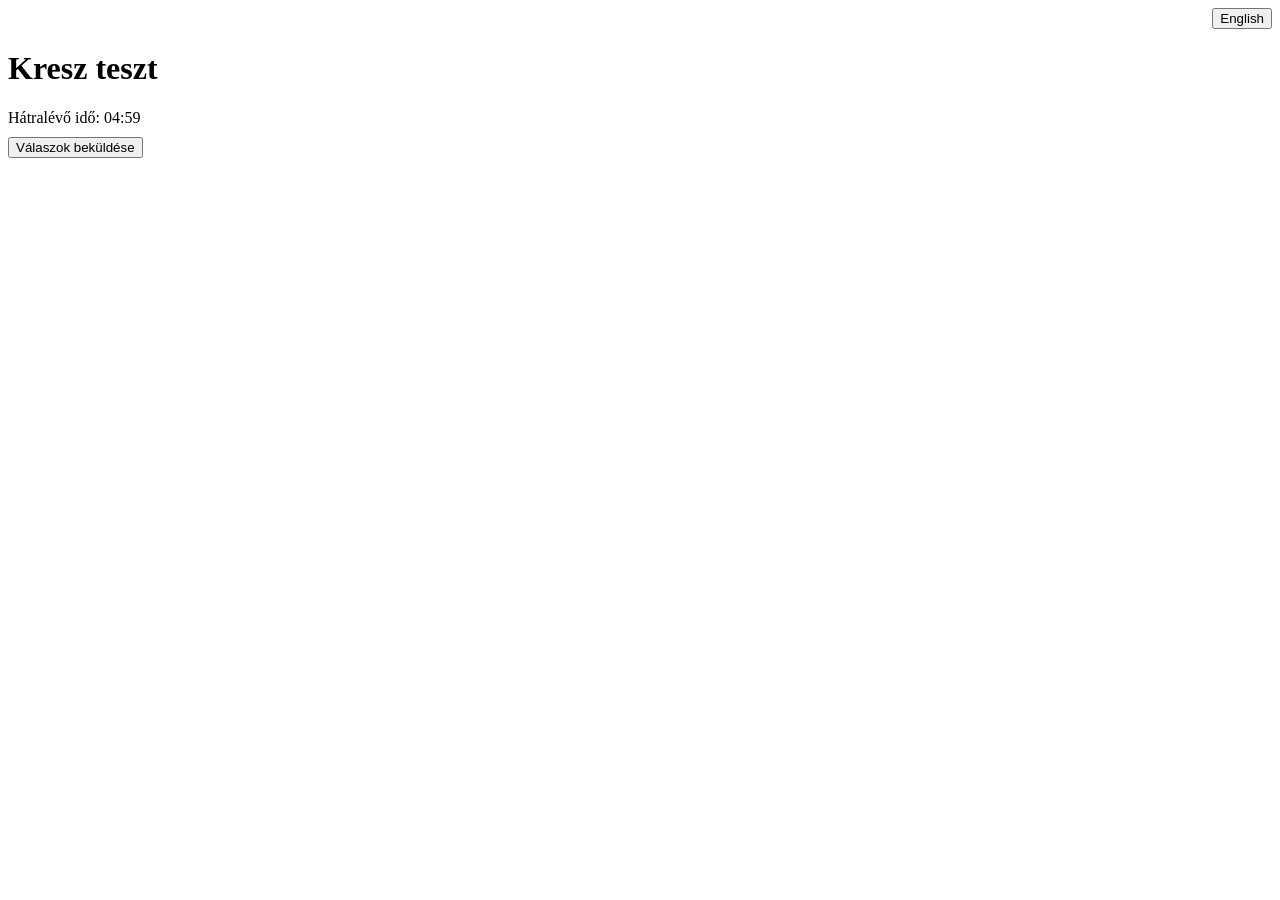
==== wwwroot/kviz.html @ 8ae45423 "20250530" ====
<!DOCTYPE html>
<html lang="hu">
<head>
    <meta charset="UTF-8">
    <title>Kvíz</title>
    <script src="https://code.jquery.com/jquery-3.6.0.min.js"></script>
</head>
<body>
    <div style="text-align: right; margin-bottom: 10px;">
        <button id="langToggle">English</button>
    </div>

    <h1 id="nadpis">Kresz teszt</h1>

    <div>
        <span id="casovyText">Hátralévő idő:</span>
        <span id="timer">05:00</span>
    </div>

    <div id="jazykWarning" style="color: darkred; margin-top: 10px; font-weight: bold;"></div>

    <form id="kvizForm"></form>
    <button id="submitBtn">Válaszok beküldése</button>
    <div id="vysledok"></div>
    <div id="redirectTimer" style="font-weight: bold; color: green; margin-top: 10px;"></div>

    <script>
        let currentLang = "hu";

        const texts = {
            hu: {
                title: "Kresz teszt",
                timeLabel: "Hátralévő idő:",
                submit: "Válaszok beküldése",
                resultPrefix: " Eredmény:",
                errorPrefix: " Hiba a beküldés során:",
                timeout: "Lejárt az idő. A teszt beküldésre került.",
                langButton: " English",
                langWarning: "",
                redirectMsg: " Átirányítás a főoldalra "
            },
            en: {
                title: "Traffic Rules Test",
                timeLabel: "Time remaining:",
                submit: "Submit answers",
                resultPrefix: " Result:",
                errorPrefix: " Submission error:",
                timeout: " Time is up. The test has been submitted.",
                langButton: " Magyar",
                langWarning: " Questions are only available in the original HU language.",
                redirectMsg: " Redirecting to main page in "
            }
        };

        function updateLanguage(lang) {
            $("title").text(texts[lang].title);
            $("#nadpis").text(texts[lang].title);
            $("#casovyText").text(texts[lang].timeLabel);
            $("#submitBtn").text(texts[lang].submit);
            $("#langToggle").text(texts[lang].langButton);
            $("#jazykWarning").text(texts[lang].langWarning);
        }

        let otazky = [];

        $.get("/kviz/start", function(data) {
            otazky = data;
            let html = "";
            data.forEach((otazka, index) => {
                html += `<fieldset><legend>${index + 1}. ${otazka.text}</legend>`;

                if (otazka.obrazky && otazka.obrazky.length > 0) {
                    otazka.obrazky.forEach(img => {
                        html += `
                            <img src="/img/${img}" alt="kép" style="max-width:300px"
                                onerror="this.style.display='none'; this.insertAdjacentHTML('afterend', '<div style=\\'color:red;font-weight:bold\\'>[Sajnos a  ${img}] kép nem volt a csatolt fájlok között</div>');">
                            <br>`;
                    });
                }


                otazka.odpovede.forEach(odpoved => {
                    html += `
                        <label>
                            <input type="radio" name="otazka_${otazka.id}" value="${odpoved.id}">
                            ${odpoved.text}
                        </label><br>`;
                });
                html += `</fieldset><br>`;
            });
            $("#kvizForm").html(html);
        });

        $("#submitBtn").click(function(e) {
            e.preventDefault();

            const odpovede = [];
            otazky.forEach(otazka => {
                const odpovedId = $(`input[name="otazka_${otazka.id}"]:checked`).val();
                odpovede.push({
                    otazkaId: otazka.id,
                    odpovedId: odpovedId ? parseInt(odpovedId) : null
                });
            });

            $.ajax({
                url: "/kviz/odosli",
                method: "POST",
                contentType: "application/json",
                data: JSON.stringify(odpovede),
                success: function(data) {
                    clearInterval(timerInterval);
                    $("#vysledok").text(`${texts[currentLang].resultPrefix} ${data.bodov} / ${data.max}`);
                    $("#submitBtn").prop("disabled", true);
                    startRedirectCountdown();
                },
                error: function(xhr) {
                    $("#vysledok").text(`${texts[currentLang].errorPrefix} ${xhr.responseText}`);
                }
            });
        });

        let limitMinut = 5;
        let remainingSeconds = limitMinut * 60;

        function updateTimer() {
            let min = Math.floor(remainingSeconds / 60);
            let sec = remainingSeconds % 60;
            $("#timer").text(
                (min < 10 ? "0" : "") + min + ":" + (sec < 10 ? "0" : "") + sec
            );

            if (remainingSeconds === 0) {
                clearInterval(timerInterval);
                alert(texts[currentLang].timeout);
                $("#submitBtn").click();
            }

            remainingSeconds--;
        }

        let timerInterval = setInterval(updateTimer, 1000);
        updateTimer();

        $("#langToggle").click(function() {
            currentLang = currentLang === "hu" ? "en" : "hu";
            updateLanguage(currentLang);
        });

        function startRedirectCountdown() {
            let countdown = 10;
            $("#redirectTimer").text(`${texts[currentLang].redirectMsg}${countdown}...`);

            const countdownInterval = setInterval(() => {
                countdown--;
                $("#redirectTimer").text(`${texts[currentLang].redirectMsg}${countdown}...`);

                if (countdown <= 0) {
                    clearInterval(countdownInterval);
                    window.location.href = "index.html";
                }
            }, 1000);
        }

        updateLanguage(currentLang);
    </script>
</body>
</html>
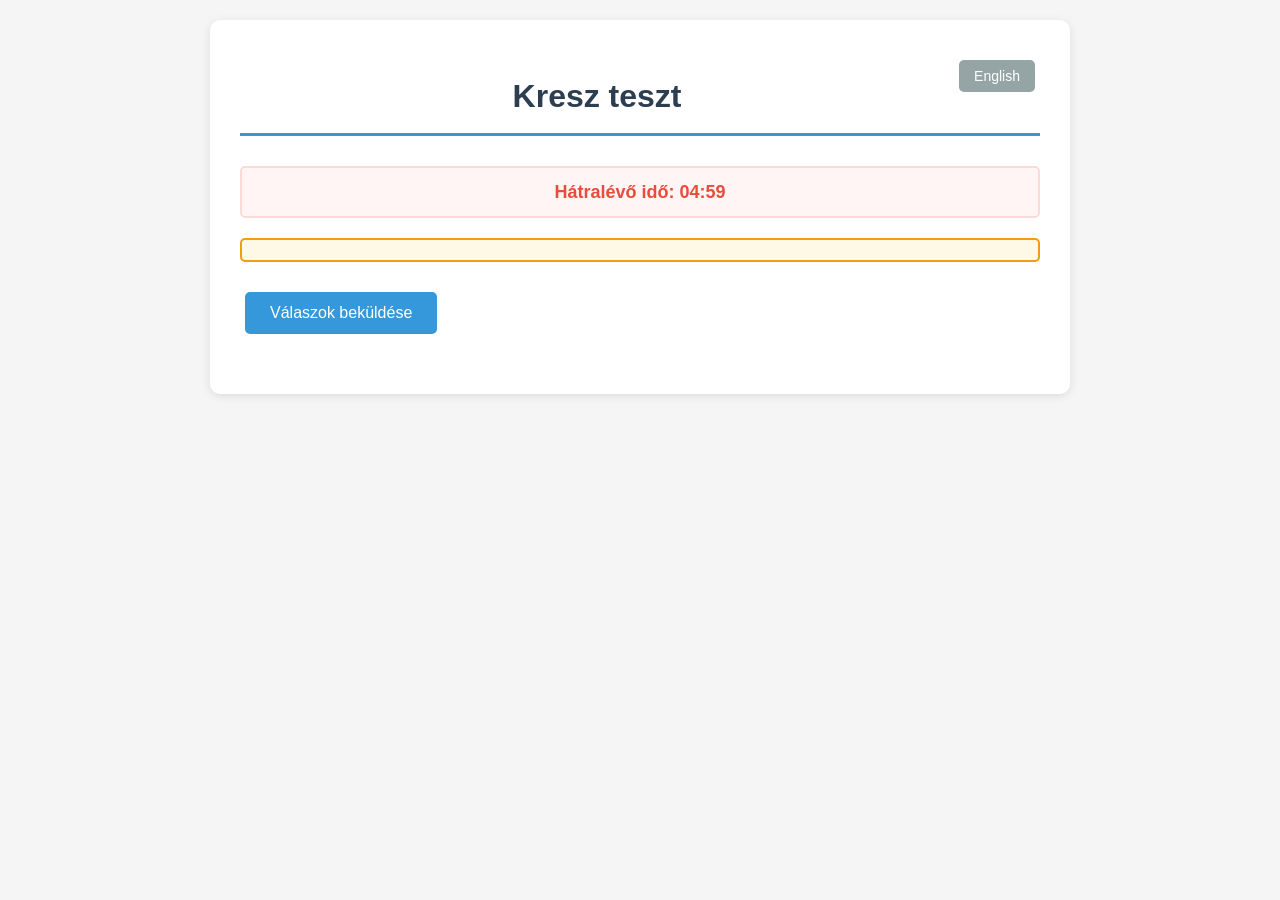
==== commit 890c1388: "Major improvements: Security, UI, validation, and code quality enhancements Co-authored-by: 03Andras" ====
--- a/wwwroot/kviz.html
+++ b/wwwroot/kviz.html
@@ -3,26 +3,27 @@
 <head>
     <meta charset="UTF-8">
     <title>Kvíz</title>
+    <link rel="stylesheet" href="style.css">
     <script src="https://code.jquery.com/jquery-3.6.0.min.js"></script>
 </head>
 <body>
-    <div style="text-align: right; margin-bottom: 10px;">
-        <button id="langToggle">English</button>
+    <div class="container">
+        <button id="langToggle" class="lang-toggle">English</button>
+
+        <h1 id="nadpis">Kresz teszt</h1>
+
+        <div class="timer">
+            <span id="casovyText">Hátralévő idő:</span>
+            <span id="timer">05:00</span>
+        </div>
+
+        <div id="jazykWarning" class="warning"></div>
+
+        <form id="kvizForm"></form>
+        <button id="submitBtn">Válaszok beküldése</button>
+        <div id="vysledok" class="result" style="display: none;"></div>
+        <div id="redirectTimer" class="redirect-timer"></div>
     </div>
-
-    <h1 id="nadpis">Kresz teszt</h1>
-
-    <div>
-        <span id="casovyText">Hátralévő idő:</span>
-        <span id="timer">05:00</span>
-    </div>
-
-    <div id="jazykWarning" style="color: darkred; margin-top: 10px; font-weight: bold;"></div>
-
-    <form id="kvizForm"></form>
-    <button id="submitBtn">Válaszok beküldése</button>
-    <div id="vysledok"></div>
-    <div id="redirectTimer" style="font-weight: bold; color: green; margin-top: 10px;"></div>
 
     <script>
         let currentLang = "hu";
@@ -70,23 +71,25 @@
                 html += `<fieldset><legend>${index + 1}. ${otazka.text}</legend>`;
 
                 if (otazka.obrazky && otazka.obrazky.length > 0) {
+                    html += `<div class="image-container">`;
                     otazka.obrazky.forEach(img => {
                         html += `
-                            <img src="/img/${img}" alt="kép" style="max-width:300px"
-                                onerror="this.style.display='none'; this.insertAdjacentHTML('afterend', '<div style=\\'color:red;font-weight:bold\\'>[Sajnos a  ${img}] kép nem volt a csatolt fájlok között</div>');">
-                            <br>`;
+                            <img src="/img/${img}" alt="kép" 
+                                onerror="this.style.display='none'; this.insertAdjacentHTML('afterend', '<div style=\\'color:red;font-weight:bold\\'>[Sajnos a ${img} kép nem volt a csatolt fájlok között]</div>');">`;
                     });
+                    html += `</div>`;
                 }
-
 
                 otazka.odpovede.forEach(odpoved => {
                     html += `
-                        <label>
-                            <input type="radio" name="otazka_${otazka.id}" value="${odpoved.id}">
-                            ${odpoved.text}
-                        </label><br>`;
+                        <div class="quiz-option">
+                            <label>
+                                <input type="radio" name="otazka_${otazka.id}" value="${odpoved.id}">
+                                ${odpoved.text}
+                            </label>
+                        </div>`;
                 });
-                html += `</fieldset><br>`;
+                html += `</fieldset>`;
             });
             $("#kvizForm").html(html);
         });
@@ -110,11 +113,13 @@
                 data: JSON.stringify(odpovede),
                 success: function(data) {
                     clearInterval(timerInterval);
+                    $("#vysledok").removeClass("error").addClass("success").show();
                     $("#vysledok").text(`${texts[currentLang].resultPrefix} ${data.bodov} / ${data.max}`);
                     $("#submitBtn").prop("disabled", true);
                     startRedirectCountdown();
                 },
                 error: function(xhr) {
+                    $("#vysledok").removeClass("success").addClass("error").show();
                     $("#vysledok").text(`${texts[currentLang].errorPrefix} ${xhr.responseText}`);
                 }
             });
--- a/wwwroot/style.css
+++ b/wwwroot/style.css
@@ -0,0 +1,228 @@
+/* Basic styling for the driving license test application */
+body {
+    font-family: 'Segoe UI', Tahoma, Geneva, Verdana, sans-serif;
+    margin: 0;
+    padding: 20px;
+    background-color: #f5f5f5;
+    line-height: 1.6;
+}
+
+.container {
+    max-width: 800px;
+    margin: 0 auto;
+    background-color: white;
+    padding: 30px;
+    border-radius: 10px;
+    box-shadow: 0 2px 10px rgba(0, 0, 0, 0.1);
+}
+
+h1 {
+    color: #2c3e50;
+    text-align: center;
+    border-bottom: 3px solid #3498db;
+    padding-bottom: 10px;
+    margin-bottom: 30px;
+}
+
+form {
+    margin-bottom: 20px;
+}
+
+label {
+    display: inline-block;
+    width: 120px;
+    margin-bottom: 10px;
+    font-weight: bold;
+    color: #34495e;
+}
+
+input[type="text"], input[type="email"], input[type="password"] {
+    width: 300px;
+    padding: 10px;
+    margin: 5px 0 15px 0;
+    border: 2px solid #ddd;
+    border-radius: 5px;
+    font-size: 16px;
+    transition: border-color 0.3s;
+}
+
+input[type="text"]:focus, input[type="email"]:focus, input[type="password"]:focus {
+    border-color: #3498db;
+    outline: none;
+}
+
+button {
+    background-color: #3498db;
+    color: white;
+    padding: 12px 25px;
+    border: none;
+    border-radius: 5px;
+    cursor: pointer;
+    font-size: 16px;
+    margin: 10px 5px;
+    transition: background-color 0.3s;
+}
+
+button:hover {
+    background-color: #2980b9;
+}
+
+button:disabled {
+    background-color: #bdc3c7;
+    cursor: not-allowed;
+}
+
+.lang-toggle {
+    float: right;
+    background-color: #95a5a6;
+    font-size: 14px;
+    padding: 8px 15px;
+}
+
+.lang-toggle:hover {
+    background-color: #7f8c8d;
+}
+
+.timer {
+    text-align: center;
+    font-size: 18px;
+    font-weight: bold;
+    color: #e74c3c;
+    margin: 20px 0;
+    padding: 10px;
+    background-color: #fff5f5;
+    border: 2px solid #fadbd8;
+    border-radius: 5px;
+}
+
+fieldset {
+    margin: 20px 0;
+    padding: 15px;
+    border: 2px solid #ecf0f1;
+    border-radius: 8px;
+}
+
+legend {
+    font-weight: bold;
+    color: #2c3e50;
+    padding: 0 10px;
+}
+
+input[type="radio"] {
+    margin-right: 8px;
+}
+
+.quiz-option {
+    margin: 8px 0;
+    padding: 5px;
+}
+
+.quiz-option label {
+    width: auto;
+    font-weight: normal;
+    cursor: pointer;
+}
+
+.quiz-option:hover {
+    background-color: #f8f9fa;
+    border-radius: 3px;
+}
+
+.result {
+    text-align: center;
+    font-size: 20px;
+    font-weight: bold;
+    margin: 20px 0;
+    padding: 15px;
+    border-radius: 5px;
+}
+
+.result.success {
+    color: #27ae60;
+    background-color: #d5f4e6;
+    border: 2px solid #27ae60;
+}
+
+.result.error {
+    color: #e74c3c;
+    background-color: #fadbd8;
+    border: 2px solid #e74c3c;
+}
+
+.quiz-list {
+    list-style: none;
+    padding: 0;
+}
+
+.quiz-list li {
+    background-color: #f8f9fa;
+    margin: 10px 0;
+    padding: 15px;
+    border-radius: 5px;
+    border-left: 4px solid #3498db;
+}
+
+.quiz-list a {
+    color: #2c3e50;
+    text-decoration: none;
+    font-weight: bold;
+}
+
+.quiz-list a:hover {
+    color: #3498db;
+}
+
+.image-container {
+    text-align: center;
+    margin: 15px 0;
+}
+
+.image-container img {
+    max-width: 300px;
+    height: auto;
+    border: 2px solid #ddd;
+    border-radius: 5px;
+    box-shadow: 0 2px 5px rgba(0, 0, 0, 0.1);
+}
+
+.warning {
+    color: #e67e22;
+    font-weight: bold;
+    text-align: center;
+    margin: 15px 0;
+    padding: 10px;
+    background-color: #fef9e7;
+    border: 2px solid #f39c12;
+    border-radius: 5px;
+}
+
+.redirect-timer {
+    font-weight: bold;
+    color: #27ae60;
+    text-align: center;
+    margin-top: 20px;
+    font-size: 18px;
+}
+
+@media (max-width: 600px) {
+    .container {
+        margin: 10px;
+        padding: 20px;
+    }
+    
+    input[type="text"], input[type="email"], input[type="password"] {
+        width: 100%;
+        box-sizing: border-box;
+    }
+    
+    label {
+        width: 100%;
+        display: block;
+    }
+    
+    .lang-toggle {
+        float: none;
+        display: block;
+        margin-bottom: 20px;
+    }
+}
